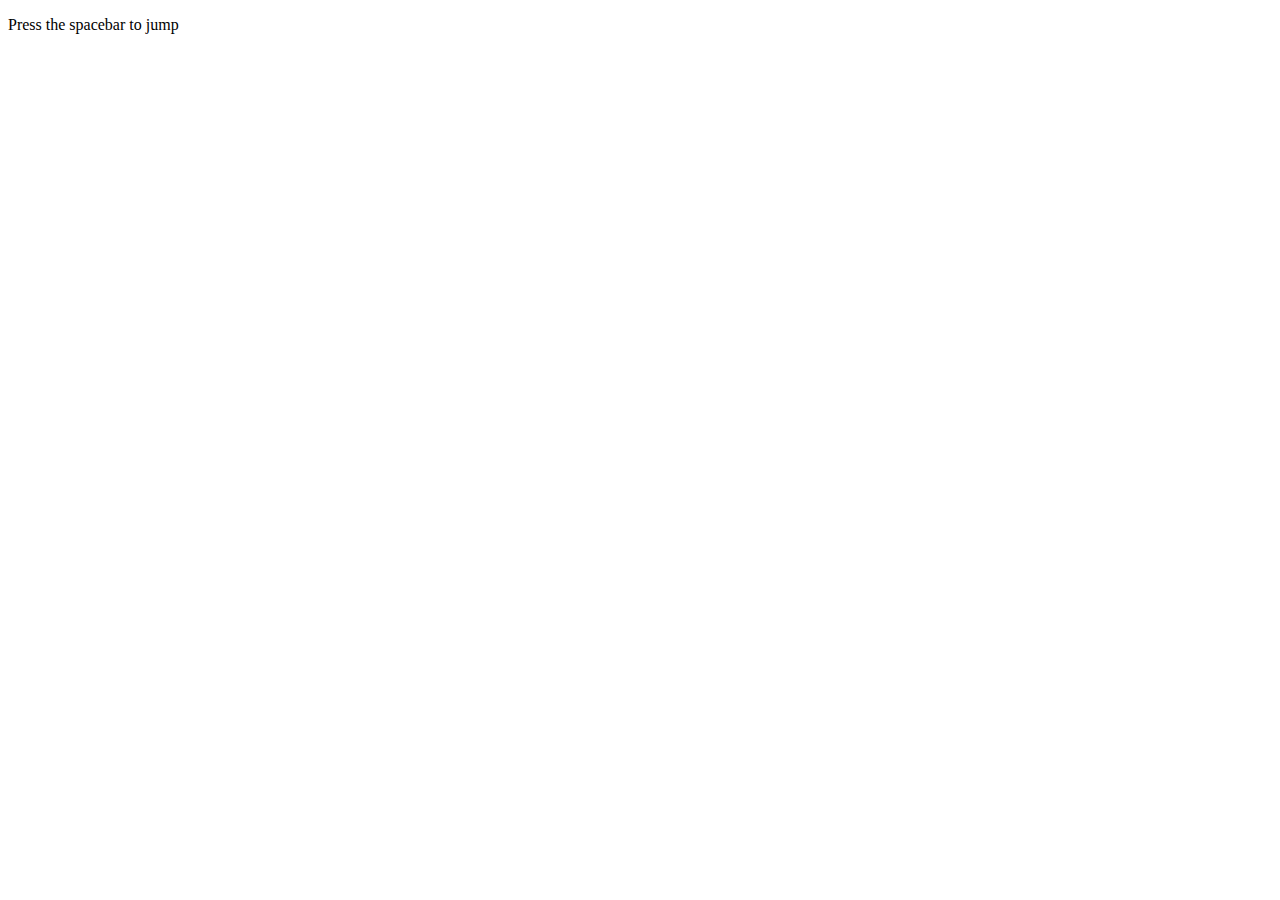
==== html/index.html @ 300e7581 "Prueba FW" ====
<!DOCTYPE html>  
<html>

<head>  
    <meta charset="utf-8" />
    <title> Flappy Bird Clone </title>

    <script type="text/javascript" src="js/lib/phaser.min.js"></script>
    <script type="text/javascript" src="js/main.js"></script>
</head>

<body>

    <p> Press the spacebar to jump </p>
    <div id="gameDiv"> </div>

</body>  
</html>
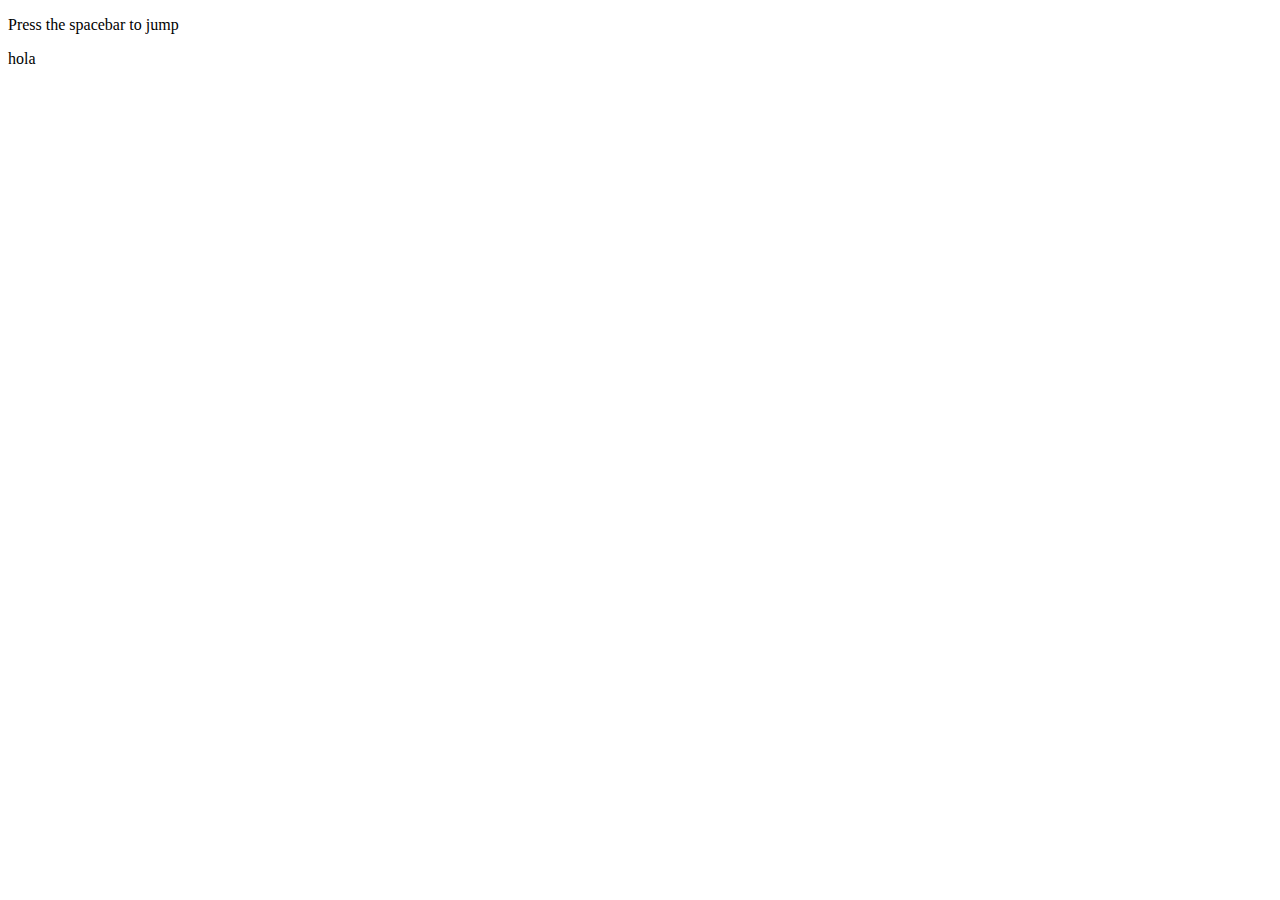
==== commit 51742cf3: "prueba 1" ====
--- a/html/index.html
+++ b/html/index.html
@@ -13,6 +13,7 @@
 
     <p> Press the spacebar to jump </p>
     <div id="gameDiv"> </div>
+    <label> hola </label>
 
 </body>  
 </html> 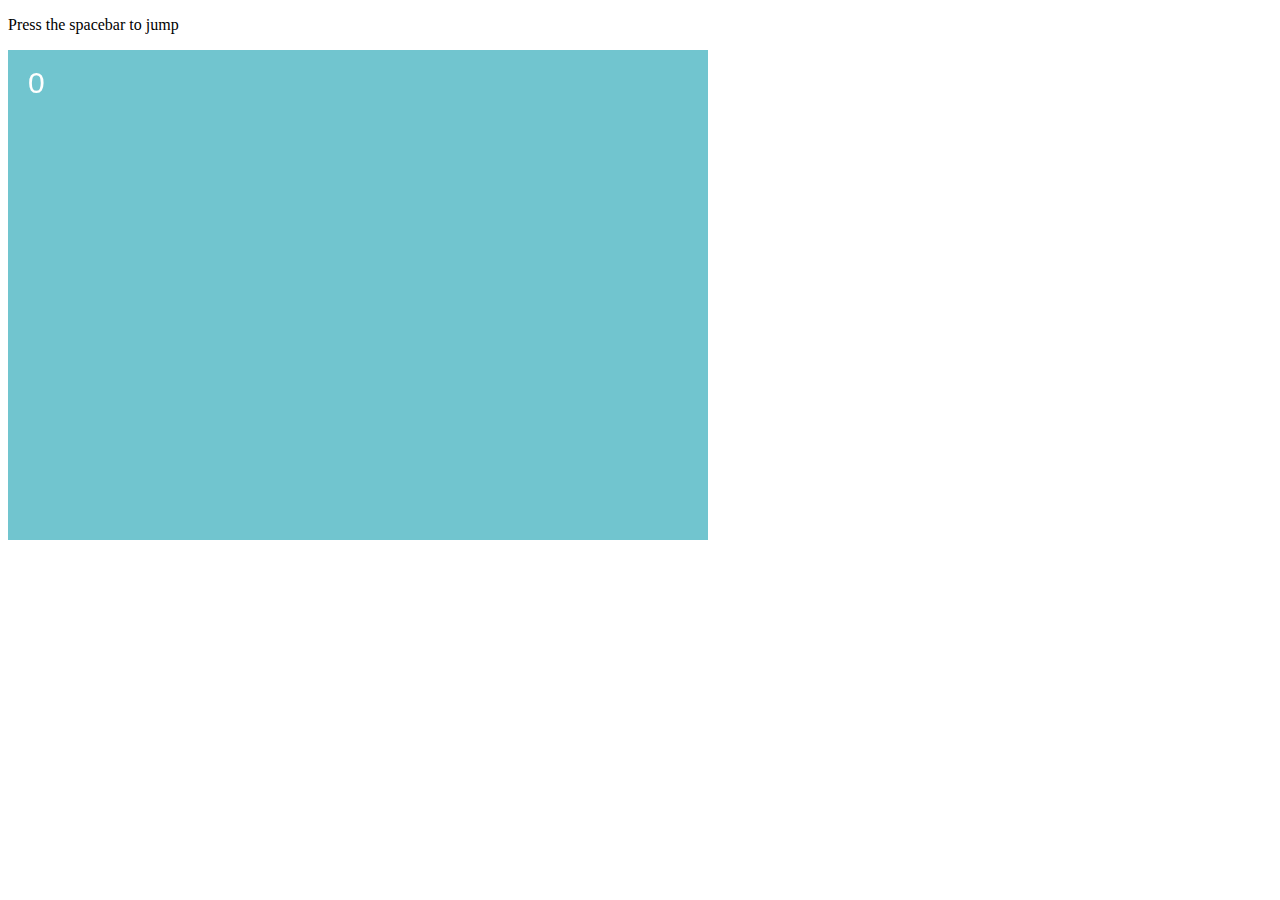
==== commit b6cd240c: "Segundo Avance 11-09-2014" ====
--- a/html/index.html
+++ b/html/index.html
@@ -13,7 +13,6 @@
 
     <p> Press the spacebar to jump </p>
     <div id="gameDiv"> </div>
-    <label> hola </label>
 
 </body>  
 </html> 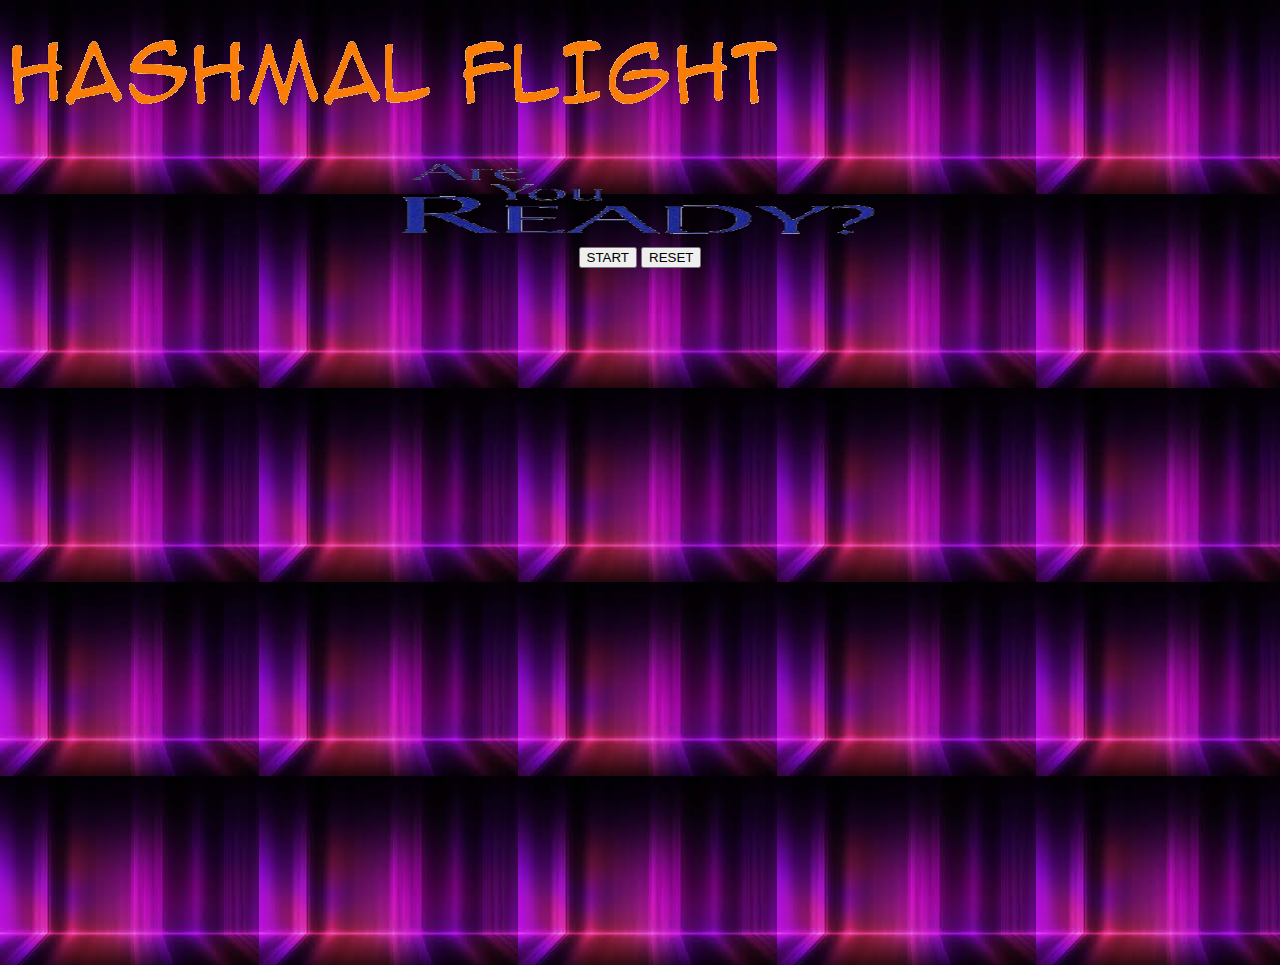
==== commit a7c3f7eb: "Arreglos! avance semana 18/09/2014" ====
--- a/html/index.html
+++ b/html/index.html
@@ -3,16 +3,39 @@
 
 <head>  
     <meta charset="utf-8" />
-    <title> Flappy Bird Clone </title>
+    
+    <IMG SRC="css/TITILO.png" WIDTH=800 HEIGHT=150 BORDER=0 ALT="titulo" p align ='center'>
 
+    <script type="text/javascript" src="js/call.js"></script>
     <script type="text/javascript" src="js/lib/phaser.min.js"></script>
     <script type="text/javascript" src="js/main.js"></script>
+    <!--<script type="text/javascript" src="css/style.css"></script>-->
 </head>
 
-<body>
-
-    <p> Press the spacebar to jump </p>
-    <div id="gameDiv"> </div>
+<body onload="load()" background="css/fondo.jpg">
+    
+    <div p align ='center'> 
+        
+        <table>
+          
+          <tr>
+             <div id="previo"> <IMG SRC="css/ready.png" WIDTH=500 HEIGHT=80 BORDER=0 ALT="titulo"></div>
+          </tr>
+           <tr>
+            <td><button type="button" onclick="activa()">START</button></td>
+            <td><button type="button" onclick="mainState.restartGame()">RESET</button></td> 
+          </tr>
+            <table class="tcental">
+              <tr> 
+                  <td>
+                      <label id=titulo><h1> Press the spacebar to jump </h1></label>
+                    <div id="gameDiv"> </div>
+                  </td>
+              </tr>
+            </table>
+        </table>
+                
+    </div>
 
 </body>  
 </html> 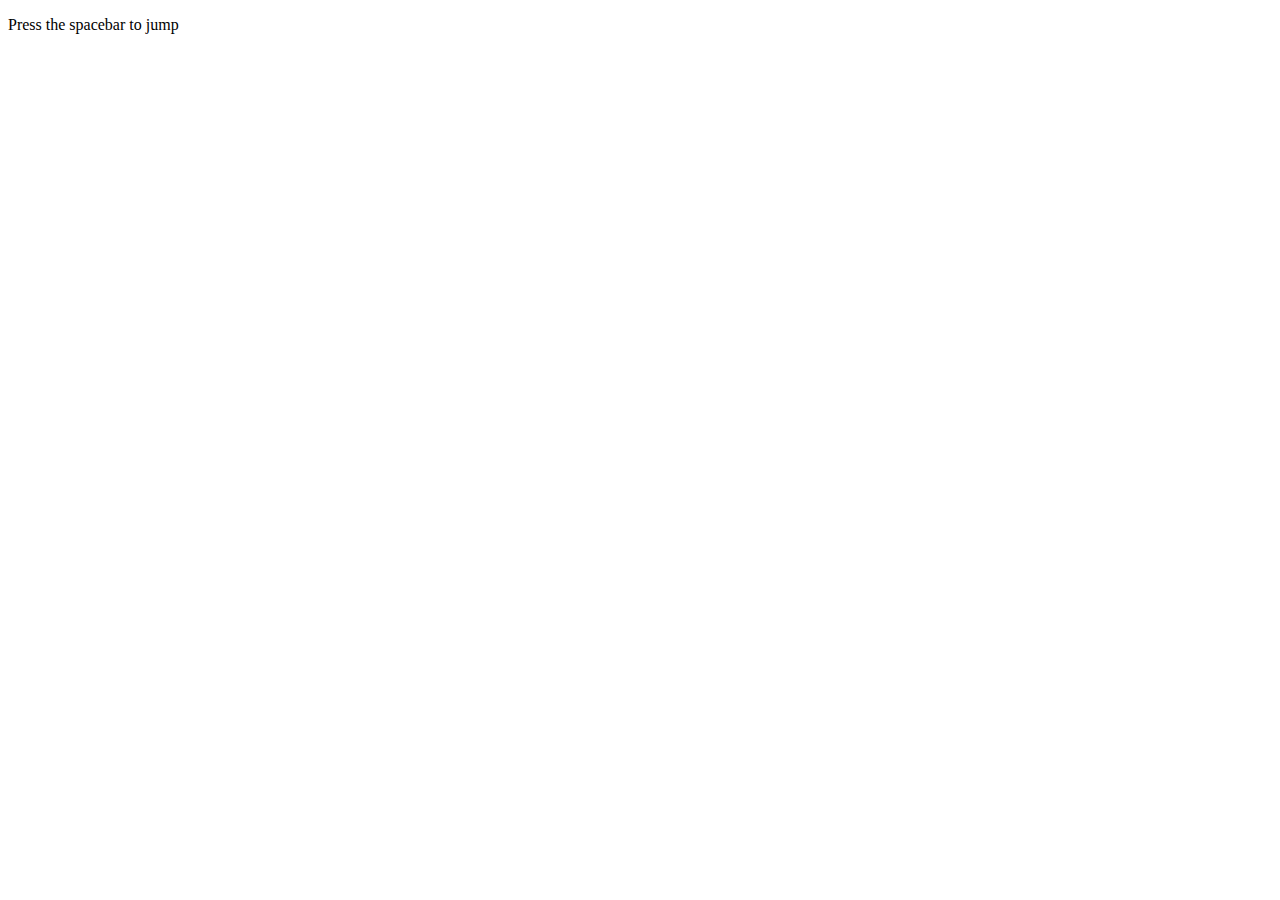
==== commit 96eb8941: "Update 24/09/2014" ====
--- a/html/index.html
+++ b/html/index.html
@@ -3,39 +3,16 @@
 
 <head>  
     <meta charset="utf-8" />
-    
-    <IMG SRC="css/TITILO.png" WIDTH=800 HEIGHT=150 BORDER=0 ALT="titulo" p align ='center'>
+    <title> Flappy Bird Clone </title>
 
-    <script type="text/javascript" src="js/call.js"></script>
-    <script type="text/javascript" src="js/lib/phaser.min.js"></script>
-    <script type="text/javascript" src="js/main.js"></script>
-    <!--<script type="text/javascript" src="css/style.css"></script>-->
+    <script type="text/javascript" src="phaser.min.js"></script>
+    <script type="text/javascript" src="main.js"></script>
 </head>
 
-<body onload="load()" background="css/fondo.jpg">
-    
-    <div p align ='center'> 
-        
-        <table>
-          
-          <tr>
-             <div id="previo"> <IMG SRC="css/ready.png" WIDTH=500 HEIGHT=80 BORDER=0 ALT="titulo"></div>
-          </tr>
-           <tr>
-            <td><button type="button" onclick="activa()">START</button></td>
-            <td><button type="button" onclick="mainState.restartGame()">RESET</button></td> 
-          </tr>
-            <table class="tcental">
-              <tr> 
-                  <td>
-                      <label id=titulo><h1> Press the spacebar to jump </h1></label>
-                    <div id="gameDiv"> </div>
-                  </td>
-              </tr>
-            </table>
-        </table>
-                
-    </div>
+<body>
+
+    <p> Press the spacebar to jump </p>
+    <div id="gameDiv"> </div>
 
 </body>  
 </html> 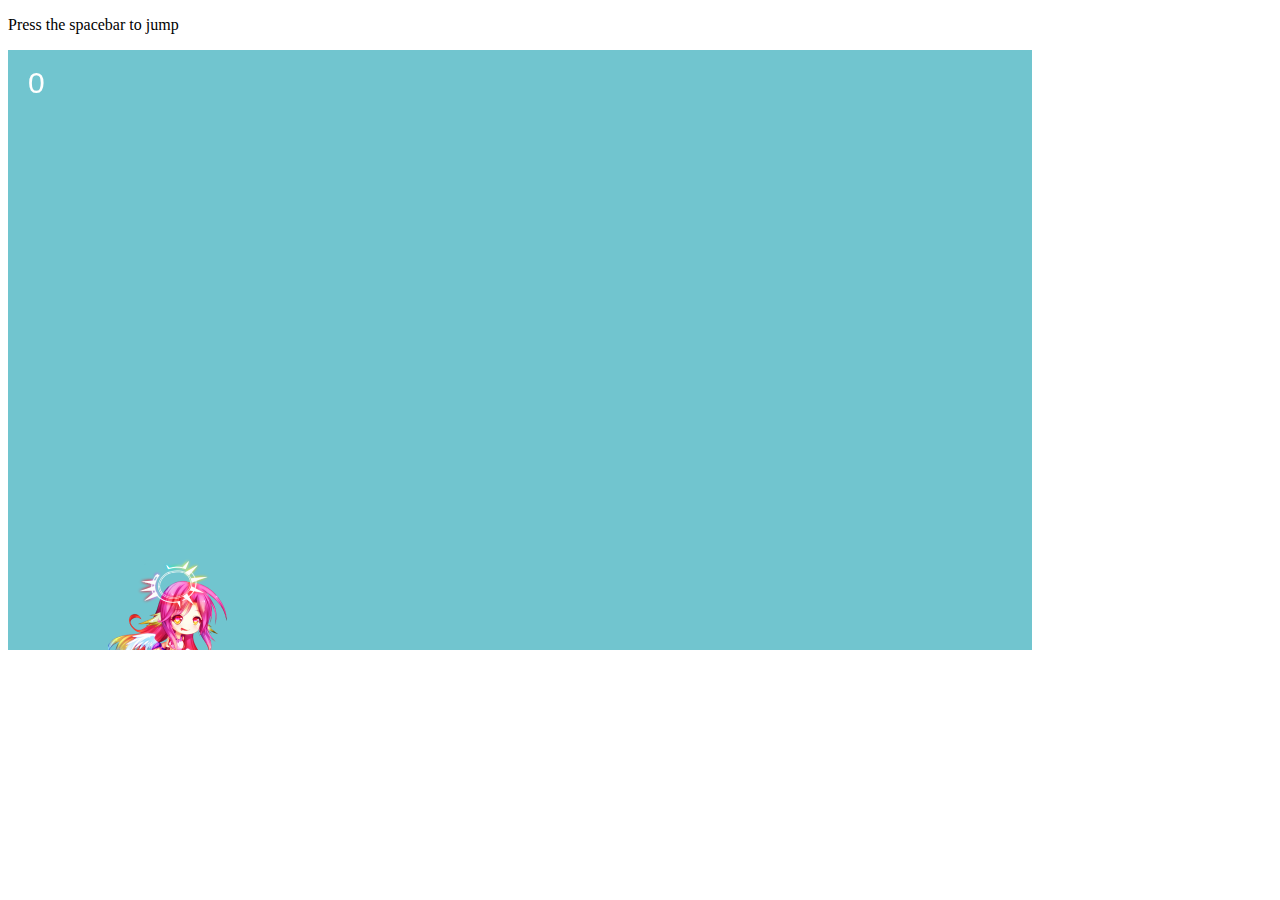
==== commit 49b982ea: "Update MainFrame y Botones" ====
--- a/html/index.html
+++ b/html/index.html
@@ -5,8 +5,8 @@
     <meta charset="utf-8" />
     <title> Flappy Bird Clone </title>
 
-    <script type="text/javascript" src="phaser.min.js"></script>
-    <script type="text/javascript" src="main.js"></script>
+    <script type="text/javascript" src="js/lib/phaser.min.js"></script>
+    <script type="text/javascript" src="js/main.js"></script>
 </head>
 
 <body>
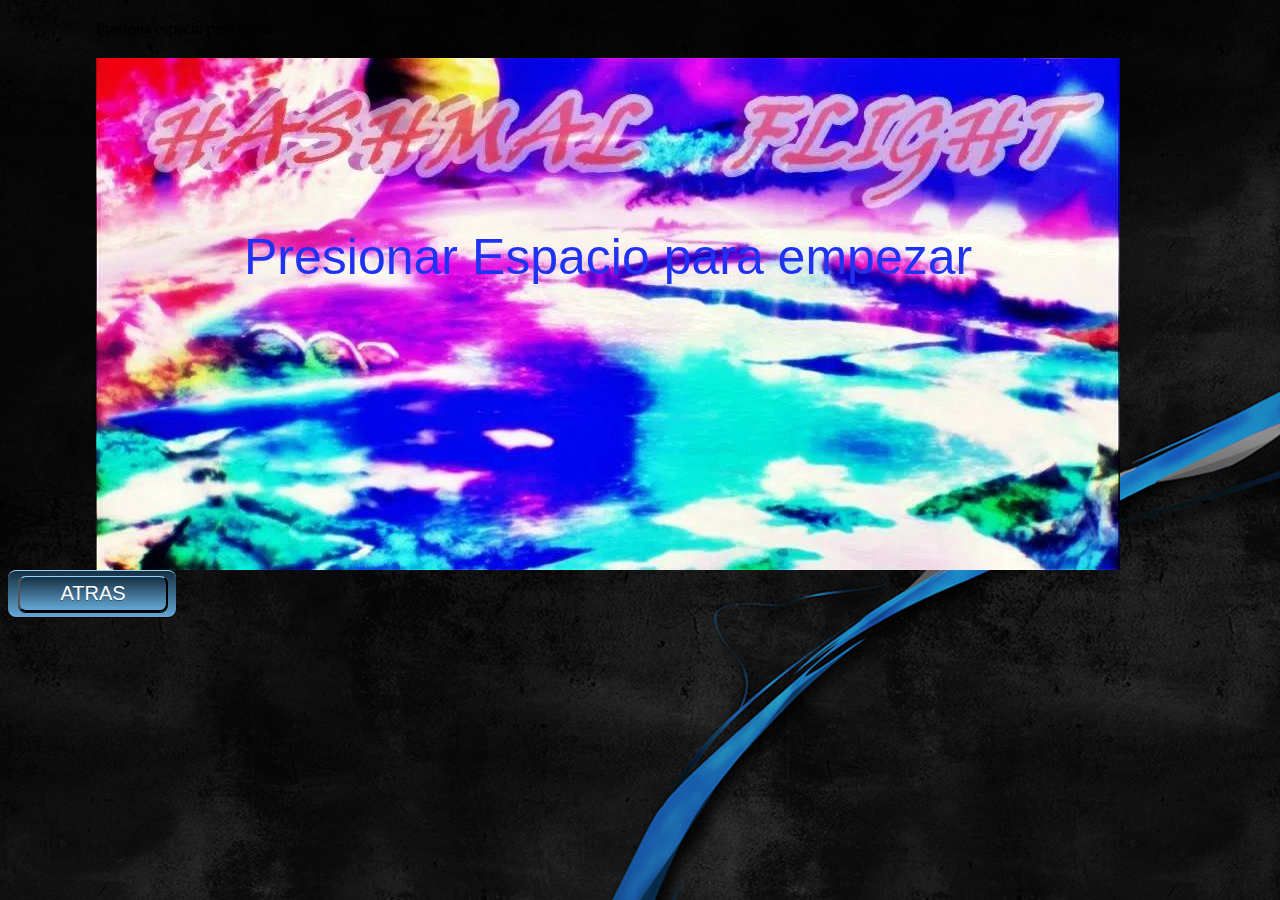
==== commit ed620a70: "Final Commit and Push" ====
--- a/html/index.html
+++ b/html/index.html
@@ -1,18 +1,45 @@
-<!DOCTYPE html>  
+<!DOCTYPE html>
 <html>
+<!-- 
+Separé la principales funciones que se encontraban en el main en 4 scripts
+-load.js contiene la funcion preload, se crean los objetos tanto del personaje como de 
+los obstaculos
+-menu.js contiene las instrucciones del juego
+-play.js agrega los objetos creados en el load en el stage del juego, ahi se van creando las instacias de cada uno de los elementos el personaje, y los obstaculos
+tambien se pone los eventos de salto y choque
+-game.js en este script se van a llamar a los demas estados del juego.
+-->   
+<head>
+  <meta charset="utf-8" />
+  <LINK href="css/style.css" rel="stylesheet" type="text/css">
+  <title>Proyecto Graficaci&oacute;n</title>
 
-<head>  
-    <meta charset="utf-8" />
-    <title> Flappy Bird Clone </title>
+  <style>
+    #game_div, p {
+      width: 1024px;
+      margin: auto;
+      margin-top: 20px;
+    }
+  </style>
 
-    <script type="text/javascript" src="js/lib/phaser.min.js"></script>
-    <script type="text/javascript" src="js/main.js"></script>
+  <script type="text/javascript" src="phaser.min.js"></script>
+  <script type="text/javascript" src="load.js"></script>
+  <script type="text/javascript" src="menu.js"></script>
+  <script type="text/javascript" src="play.js"></script>
+  <script type="text/javascript" src="game.js"></script>
 </head>
 
-<body>
+<body id="mainBody">
 
-    <p> Press the spacebar to jump </p>
-    <div id="gameDiv"> </div>
+  <p>Presiona espacio para saltar</p>
 
-</body>  
-</html> +  <div id="game_div"> </div>
+	<div align="center" style=" width : 168px;">
+		<FORM class="btllamado" METHOD="LINK" ACTION="MainFrame.html">
+			<INPUT class="btllamado" TYPE="submit" VALUE="ATRAS"
+				style=" width : 150px;">
+		</FORM>
+	</div>
+</body>
+
+</html>--- a/html/css/style.css
+++ b/html/css/style.css
@@ -0,0 +1,283 @@
+#mainBody {
+	background-image: url("fondo1.jpg");
+	background-repeat: no-repeat;
+	width: 1200px;
+	height: 800px;
+}
+@font-face {
+    font-family: Bebas;
+    src: url("BEBAS.ttf");
+}
+@font-face {
+    font-family: gnuolane;
+    src: url("gnuolane.ttf");
+}
+@font-face {
+    font-family: forque;
+    src: url("Forque.ttf");
+}
+
+h1 {
+	font-style: italic;
+	font-size: 40px;
+	color: rgba(185, 51, 51, 0.69);
+}
+
+table,th,td {
+	border: 10px solid #1f1e4a;
+	border-collapse: collapse;
+	text-align: center;
+	border-spacing: 25px;
+}
+
+th,td {
+	padding: 10px;
+}
+
+table#integrantes {
+	width: 100%;;
+}
+
+table#integrantes th {
+	color: #b93333;
+}
+
+#cuerpo {
+	align-content: center;
+}
+
+#juego {
+	background-color: rgba(255, 255, 170, 0.74);
+}
+
+h3 {
+	color: rgba(185, 52, 52, 0.76);
+	font-size: 30px;
+	font-style: oblique;
+}
+#pepe{
+    text-align:center;
+    font-family: Bebas;
+    color:black;
+    
+     background-image:url(11.jpg);
+    background-size: cover;
+        -moz-background-size: cover;
+        -webkit-background-size: cover;
+        -o-background-size: cover;
+    
+}
+#p1{
+    text-align:center;
+    font-family: Bebas;
+    color:black;
+  
+    font-size: 250%;   
+}
+
+#andres{
+    text-align:center;
+    font-family: gnuolane;
+    color:rgb(212, 212, 212);
+    font-size: 120%;
+    
+    background-image:url(13.jpg);
+    background-size: cover;
+        -moz-background-size: cover;
+        -webkit-background-size: cover;
+        -o-background-size: cover;
+}
+#a1{
+    text-align:center;
+    font-family: gnuolane;
+    color:rgba(224, 224, 224, 0.74);
+  
+    font-size: 250%;   
+}
+#oscar{
+    text-align:center;
+    font-family: forque;
+    color:white;
+    font-size: 120%;  
+    
+    background-image:url(12.jpg);
+    background-size: cover;
+        -moz-background-size: cover;
+        -webkit-background-size: cover;
+        -o-background-size: cover;
+}
+#o1{
+    text-align:center;
+    font-family: forque;
+    color:white;
+        font-size: 250%; 
+
+}
+
+.btllamado {
+	border-top: 1px solid #96d1f8;
+	background: #65a9d7;
+	background: -webkit-gradient(linear, left top, left bottom, from(#142f42),
+		to(#65a9d7));
+	background: -webkit-linear-gradient(top, #142f42, #65a9d7);
+	background: -moz-linear-gradient(top, #142f42, #65a9d7);
+	background: -ms-linear-gradient(top, #142f42, #65a9d7);
+	background: -o-linear-gradient(top, #142f42, #65a9d7);
+	padding: 5px 10px;
+	-webkit-border-radius: 8px;
+	-moz-border-radius: 8px;
+	border-radius: 8px;
+	-webkit-box-shadow: rgba(0, 0, 0, 1) 0 1px 0;
+	-moz-box-shadow: rgba(0, 0, 0, 1) 0 1px 0;
+	box-shadow: rgba(0, 0, 0, 1) 0 1px 0;
+	text-shadow: rgba(0, 0, 0, .4) 0 1px 0;
+	color: white;
+	font-size: 20px;
+	font-family: 'Lucida Grande', Helvetica, Arial, Sans-Serif;
+	text-decoration: none;
+	vertical-align: middle;
+}
+
+.btllamado:hover {
+	border-top-color: #28597a;
+	background: #28597a;
+	color: #ccc;
+}
+
+.btllamado:active {
+	border-top-color: #29668f;
+	background: #29668f;
+}
+.button1 {
+   border-top: 1px solid #ffffff;
+   background: #979899;
+   background: -webkit-gradient(linear, left top, left bottom, from(#363333), to(#979899));
+   background: -webkit-linear-gradient(top, #363333, #979899);
+   background: -moz-linear-gradient(top, #363333, #979899);
+   background: -ms-linear-gradient(top, #363333, #979899);
+   background: -o-linear-gradient(top, #363333, #979899);
+   padding: 8px 16px;
+   -webkit-border-radius: 14px;
+   -moz-border-radius: 14px;
+   border-radius: 14px;
+   -webkit-box-shadow: rgba(0,0,0,1) 0 1px 0;
+   -moz-box-shadow: rgba(0,0,0,1) 0 1px 0;
+   box-shadow: rgba(0,0,0,1) 0 1px 0;
+   text-shadow: rgba(0,0,0,.4) 0 1px 0;
+   color: white;
+   font-size: 21px;
+   font-family: Helvetica, Arial, Sans-Serif;
+   text-decoration: none;
+   vertical-align: middle;
+   }
+.button1:hover {
+   border-top-color: #ffffff;
+   background: #ffffff;
+   color: #ccc;
+   }
+.button1:active {
+   border-top-color: #b0aaaa;
+   background: #b0aaaa;
+   }
+
+
+.button2 {
+   border-top: 1px solid #75614b;
+   background: #261605;
+   background: -webkit-gradient(linear, left top, left bottom, from(#5e3f18), to(#261605));
+   background: -webkit-linear-gradient(top, #5e3f18, #261605);
+   background: -moz-linear-gradient(top, #5e3f18, #261605);
+   background: -ms-linear-gradient(top, #5e3f18, #261605);
+   background: -o-linear-gradient(top, #5e3f18, #261605);
+   padding: 12px 24px;
+   -webkit-border-radius: 25px;
+   -moz-border-radius: 25px;
+   border-radius: 25px;
+   -webkit-box-shadow: rgba(0,0,0,1) 0 1px 0;
+   -moz-box-shadow: rgba(0,0,0,1) 0 1px 0;
+   box-shadow: rgba(0,0,0,1) 0 1px 0;
+   text-shadow: rgba(0,0,0,.4) 0 1px 0;
+   color: #000000;
+   font-size: 18px;
+   font-family: Helvetica, Arial, Sans-Serif;
+   text-decoration: none;
+   vertical-align: bottom;
+   }
+.button2:hover {
+   border-top-color: #3d2611;
+   background: #3d2611;
+   color: #ffffff;
+   }
+.button2:active {
+   border-top-color: #965d2c;
+   background: #965d2c;
+   }
+   
+.button3 {
+   border-top: 1px solid #81b080;
+   background: #49a68c;
+   background: -webkit-gradient(linear, left top, left bottom, from(#0c2407), to(#49a68c));
+   background: -webkit-linear-gradient(top, #0c2407, #49a68c);
+   background: -moz-linear-gradient(top, #0c2407, #49a68c);
+   background: -ms-linear-gradient(top, #0c2407, #49a68c);
+   background: -o-linear-gradient(top, #0c2407, #49a68c);
+   padding: 6.5px 13px;
+   -webkit-border-radius: 19px;
+   -moz-border-radius: 19px;
+   border-radius: 19px;
+   -webkit-box-shadow: rgba(0,0,0,1) 0 1px 0;
+   -moz-box-shadow: rgba(0,0,0,1) 0 1px 0;
+   box-shadow: rgba(0,0,0,1) 0 1px 0;
+   text-shadow: rgba(0,0,0,.4) 0 1px 0;
+   color: #000000;
+   font-size: 14px;
+   font-family: Georgia, serif;
+   text-decoration: none;
+   vertical-align: middle;
+   }
+.button:hover {
+   border-top-color: #446b85;
+   background: #446b85;
+   color: #ccc;
+   }
+.button:active {
+   border-top-color: #1b435e;
+   background: #1b435e;
+   }
+   
+#licenciaTXT {
+	color: white;
+	margin: 20px;
+	padding: 20px;
+}
+
+#licencia {
+	background-color: white;
+}
+
+h5 {
+	font-size: 20px;
+	color: white;
+}
+h4{
+	FONT-SIZE: x-large;
+}
+
+#tableJuego {
+	border: 10px solid #1f1e4a;
+	border-collapse: collapse;
+	text-align: center;
+	border-spacing: 25px;
+}
+
+th,td {
+	padding: 10px;
+}
+
+table#tableJuego {
+	width: 40%;
+}
+
+table#tableJuego th {
+	color: #b93333;
+}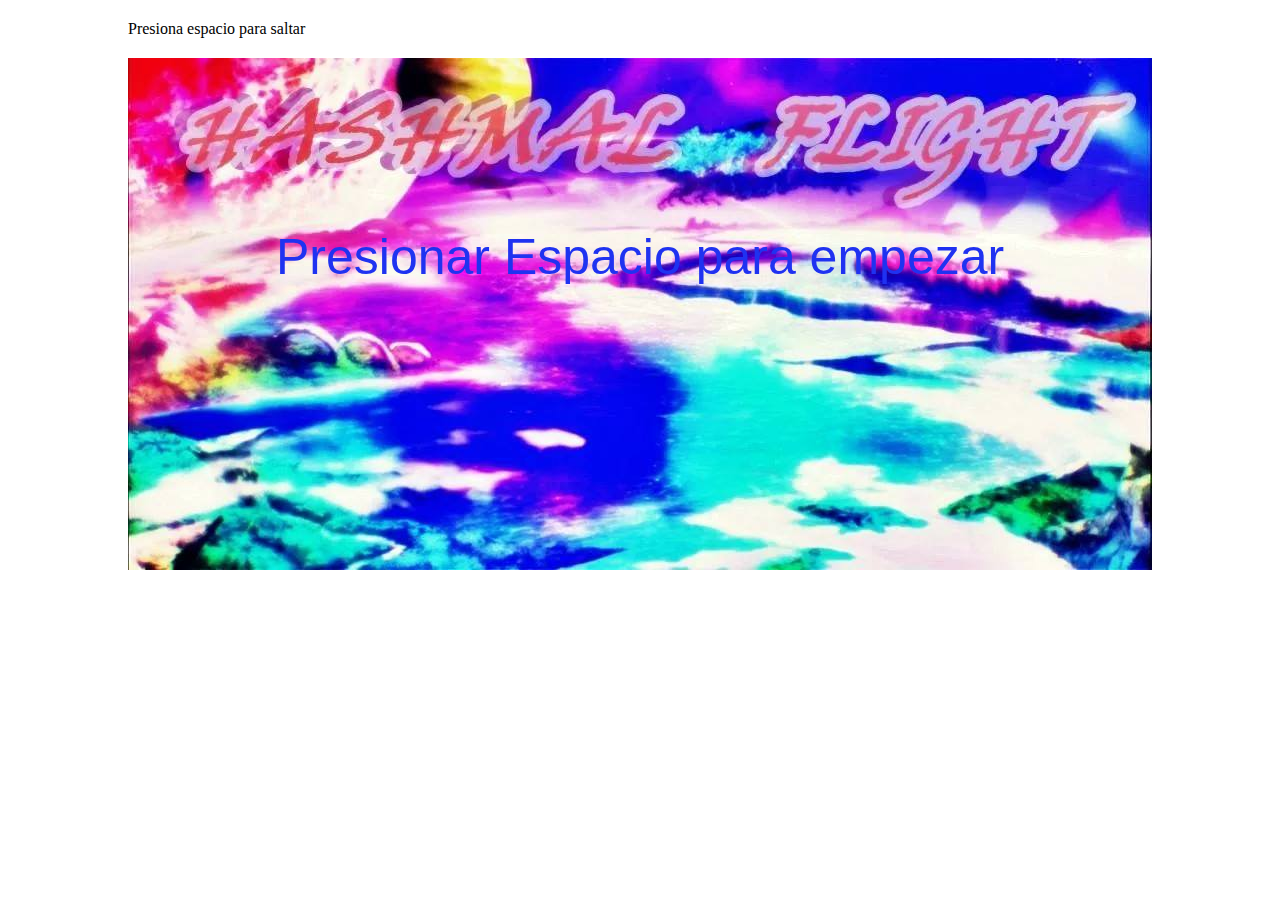
==== commit 44023d9a: "Commit Licencias" ====
--- a/html/index.html
+++ b/html/index.html
@@ -11,7 +11,6 @@
 -->   
 <head>
   <meta charset="utf-8" />
-  <LINK href="css/style.css" rel="stylesheet" type="text/css">
   <title>Proyecto Graficaci&oacute;n</title>
 
   <style>
@@ -29,17 +28,16 @@
   <script type="text/javascript" src="game.js"></script>
 </head>
 
-<body id="mainBody">
+<body>
+
 
   <p>Presiona espacio para saltar</p>
 
+    <audio src="/assets/Coul.mp3" autoplay>
+        <p>Tu navegador no implementa el elemento audio.</p>
+    </audio>
   <div id="game_div"> </div>
-	<div align="center" style=" width : 168px;">
-		<FORM class="btllamado" METHOD="LINK" ACTION="MainFrame.html">
-			<INPUT class="btllamado" TYPE="submit" VALUE="ATRAS"
-				style=" width : 150px;">
-		</FORM>
-	</div>
+
 </body>
 
 </html>